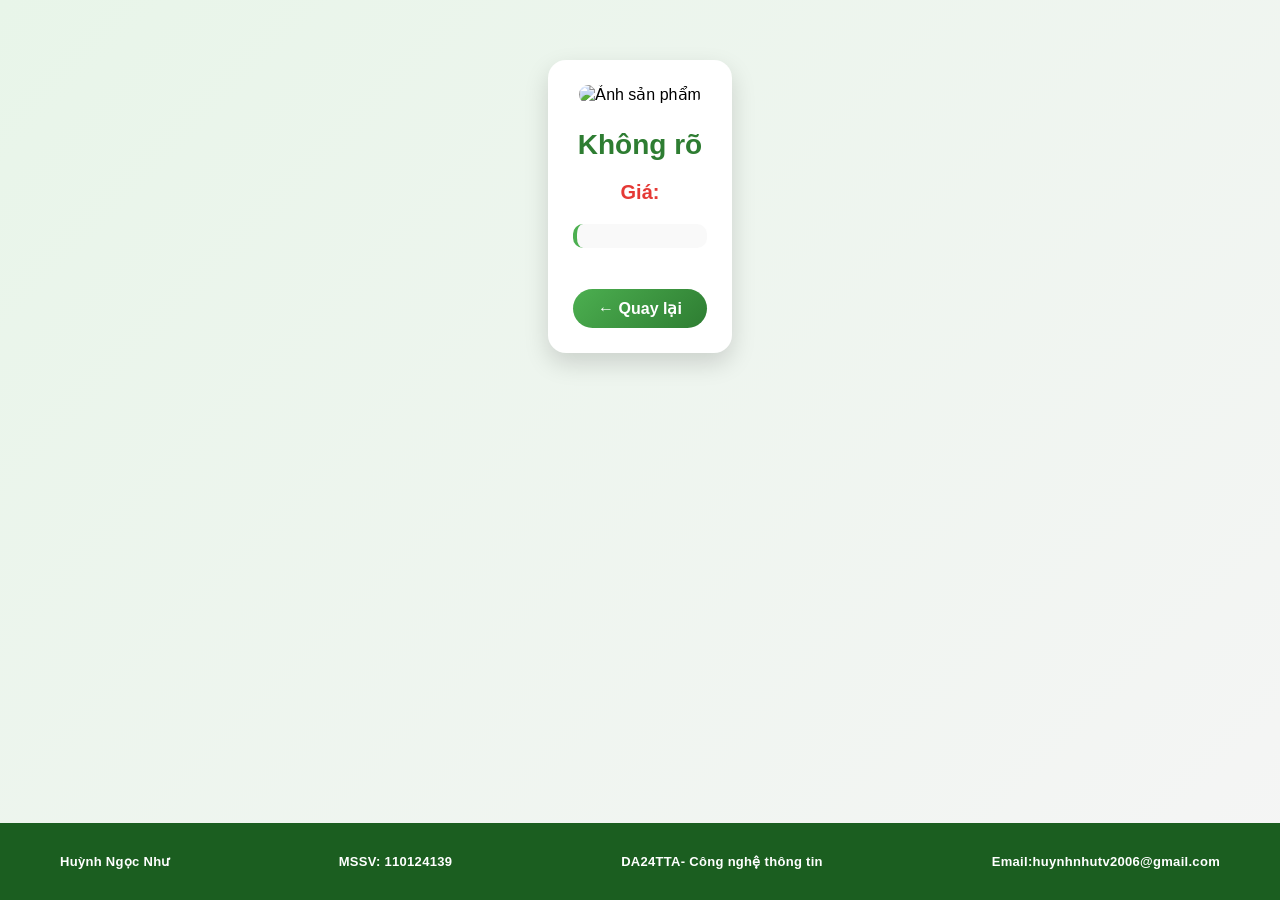
==== html/chi-tiet.html @ 01208651 "Update the content of files" ====
<!DOCTYPE html>
<html lang="vi">
<head>
    <meta charset="UTF-8">
    <title>Chi tiết sản phẩm</title>
    <style>
body {
    font-family: Arial;
    margin: 0;
    padding: 0;
    background: linear-gradient(135deg, #e8f5e9, #f5f5f5);
    display: flex;
    flex-direction: column;
    min-height: 100vh;
}

/* CARD */
.detail-card {
    background: white;
    max-width: 520px;
    margin: 60px auto;
    padding: 25px;
    border-radius: 18px;
    box-shadow: 0 10px 25px rgba(0,0,0,0.15);
    text-align: center;
    transition: 0.3s;
}

.detail-card:hover {
    transform: translateY(-5px);
}

/* IMAGE */
.detail-card img {
    width: 100%;
    max-height: 280px;
    object-fit: cover;
    border-radius: 12px;
    margin-bottom: 15px;
}

/* TITLE */
h2 {
    color: #2e7d32;
    margin: 10px 0;
    font-size: 28px;
}

/* PRICE */
.price {
    font-size: 20px;
    color: #e53935;
    font-weight: bold;
}

/* DESCRIPTION */
.desc {
    margin-top: 15px;
    line-height: 1.6;
    color: #444;
    text-align: left;
    background: #f9f9f9;
    padding: 12px;
    border-radius: 10px;
    border-left: 4px solid #4caf50;
}

/* BUTTON */
.back-btn {
    display: inline-block;
    margin-top: 25px;
    padding: 10px 25px;
    background: linear-gradient(135deg, #4caf50, #2e7d32);
    color: white;
    border-radius: 25px;
    text-decoration: none;
    transition: 0.3s;
    font-weight: bold;
}

.back-btn:hover {
    transform: scale(1.05);
    background: linear-gradient(135deg, #2e7d32, #1b5e20);
}

/* FOOTER */
footer {
    margin-top: auto;
    background: #1b5e20;
    color: white;
    text-align: center;
    padding: 15px;padding: 18px 60px;
    font-size: 13px;
    letter-spacing: 0.3px;
    display: flex;
    justify-content: space-between;
    align-items: center;
    flex-wrap: wrap;
    gap: 10px;
    font-weight: bold;
}
    </style>
</head>
<body>

    <div class="detail-card">
        <img id="img" src="" alt="Ảnh sản phẩm">
        <h2 id="name"></h2>
        <p class="price" id="price"></p>
        <p class="desc" id="desc"></p>
        <a href="javascript:history.back()" class="back-btn">← Quay lại</a>
    </div>

    <script>
        const params = new URLSearchParams(window.location.search);
        document.getElementById("name").textContent = params.get("name") || "Không rõ";
        document.getElementById("price").textContent = "Giá: " + (params.get("price") || "");
        document.getElementById("desc").textContent = params.get("desc") || "";
        document.getElementById("img").src = params.get("img") || "";
    </script>



<footer>
    <p>Huỳnh Ngọc Như  </p>        <p>MSSV: 110124139</p>  
     <p> DA24TTA- Công nghệ thông tin</p>        <p>Email:huynhnhutv2006@gmail.com</p>
</footer>

</body>
</html>
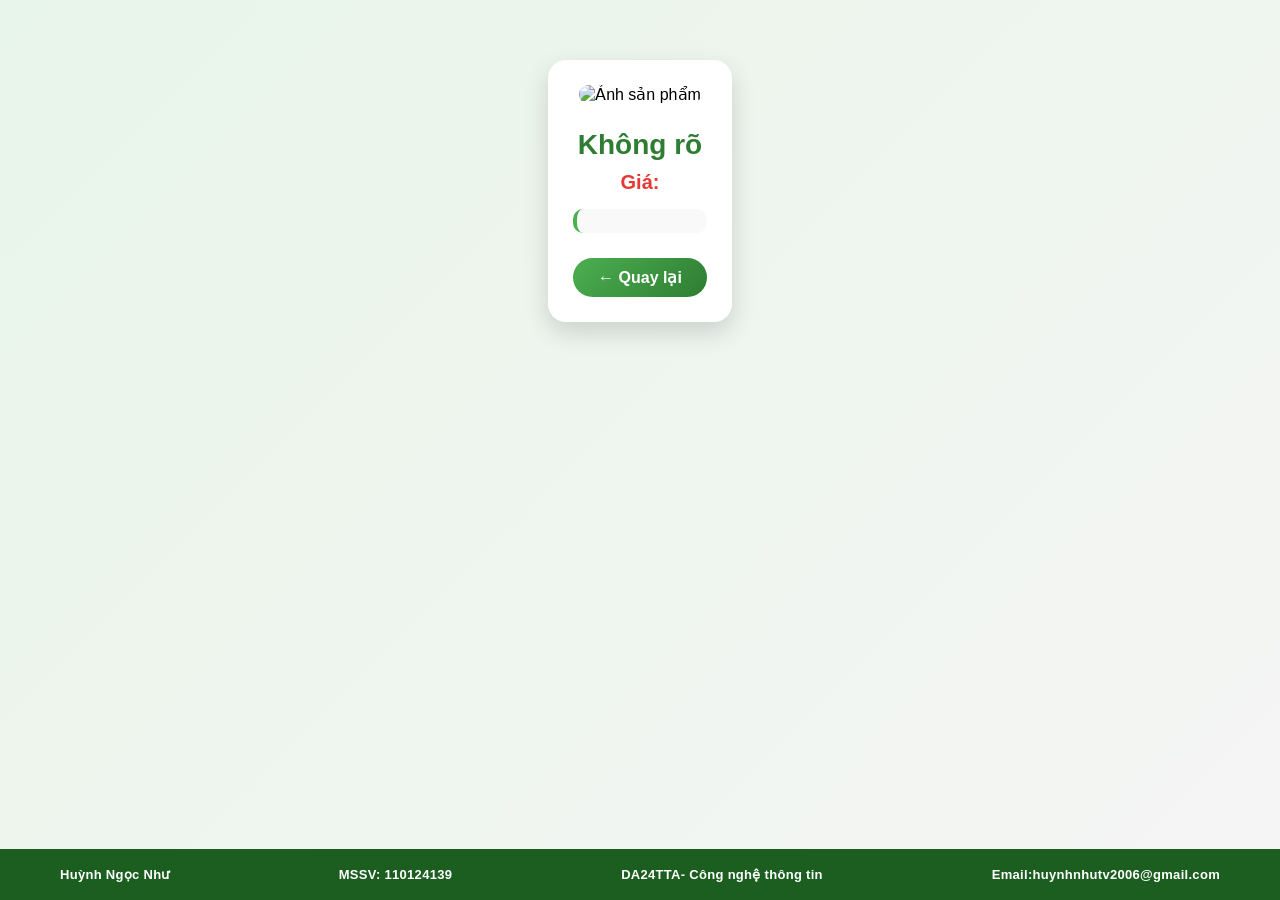
==== commit f60941ce: "Update the content files" ====
--- a/html/chi-tiet.html
+++ b/html/chi-tiet.html
@@ -3,104 +3,8 @@
 <head>
     <meta charset="UTF-8">
     <title>Chi tiết sản phẩm</title>
-    <style>
-body {
-    font-family: Arial;
-    margin: 0;
-    padding: 0;
-    background: linear-gradient(135deg, #e8f5e9, #f5f5f5);
-    display: flex;
-    flex-direction: column;
-    min-height: 100vh;
-}
-
-/* CARD */
-.detail-card {
-    background: white;
-    max-width: 520px;
-    margin: 60px auto;
-    padding: 25px;
-    border-radius: 18px;
-    box-shadow: 0 10px 25px rgba(0,0,0,0.15);
-    text-align: center;
-    transition: 0.3s;
-}
-
-.detail-card:hover {
-    transform: translateY(-5px);
-}
-
-/* IMAGE */
-.detail-card img {
-    width: 100%;
-    max-height: 280px;
-    object-fit: cover;
-    border-radius: 12px;
-    margin-bottom: 15px;
-}
-
-/* TITLE */
-h2 {
-    color: #2e7d32;
-    margin: 10px 0;
-    font-size: 28px;
-}
-
-/* PRICE */
-.price {
-    font-size: 20px;
-    color: #e53935;
-    font-weight: bold;
-}
-
-/* DESCRIPTION */
-.desc {
-    margin-top: 15px;
-    line-height: 1.6;
-    color: #444;
-    text-align: left;
-    background: #f9f9f9;
-    padding: 12px;
-    border-radius: 10px;
-    border-left: 4px solid #4caf50;
-}
-
-/* BUTTON */
-.back-btn {
-    display: inline-block;
-    margin-top: 25px;
-    padding: 10px 25px;
-    background: linear-gradient(135deg, #4caf50, #2e7d32);
-    color: white;
-    border-radius: 25px;
-    text-decoration: none;
-    transition: 0.3s;
-    font-weight: bold;
-}
-
-.back-btn:hover {
-    transform: scale(1.05);
-    background: linear-gradient(135deg, #2e7d32, #1b5e20);
-}
-
-/* FOOTER */
-footer {
-    margin-top: auto;
-    background: #1b5e20;
-    color: white;
-    text-align: center;
-    padding: 15px;padding: 18px 60px;
-    font-size: 13px;
-    letter-spacing: 0.3px;
-    display: flex;
-    justify-content: space-between;
-    align-items: center;
-    flex-wrap: wrap;
-    gap: 10px;
-    font-weight: bold;
-}
-    </style>
-</head>
+     <link rel="stylesheet" href="../css/style1.css">
+<script src="../js/script.js"></script>
 <body>
 
     <div class="detail-card">
@@ -111,16 +15,6 @@
         <a href="javascript:history.back()" class="back-btn">← Quay lại</a>
     </div>
 
-    <script>
-        const params = new URLSearchParams(window.location.search);
-        document.getElementById("name").textContent = params.get("name") || "Không rõ";
-        document.getElementById("price").textContent = "Giá: " + (params.get("price") || "");
-        document.getElementById("desc").textContent = params.get("desc") || "";
-        document.getElementById("img").src = params.get("img") || "";
-    </script>
-
-
-
 <footer>
     <p>Huỳnh Ngọc Như  </p>        <p>MSSV: 110124139</p>  
      <p> DA24TTA- Công nghệ thông tin</p>        <p>Email:huynhnhutv2006@gmail.com</p>
--- a/css/style1.css
+++ b/css/style1.css
@@ -0,0 +1,790 @@
+ /* ================================================
+   STYLE.CSS - Rau Củ Sạch
+   Dùng chung cho: san-pham, chi-tiet, gioi-thieu, lien-he
+   ================================================ */
+
+/* ===== RESET & BASE ===== */
+*, *::before, *::after {
+    margin: 0;
+    padding: 0;
+    box-sizing: border-box;
+}
+
+body {
+    font-family: 'Poppins', Arial, Helvetica, sans-serif;
+    background: #f4fff4;
+}
+
+/* ================================================
+   FOOTER (dùng chung tất cả trang)
+   ================================================ */
+footer {
+    background: #1b5e20;
+    color: white;
+    padding: 18px 60px;
+    font-size: 13px;
+    letter-spacing: 0.3px;
+    display: flex;
+    justify-content: space-between;
+    align-items: center;
+    flex-wrap: wrap;
+    gap: 10px;
+    font-weight: bold;
+    margin-top: auto;
+}
+
+/* ================================================
+   TRANG SẢN PHẨM (san-pham.html)
+   ================================================ */
+
+/* Tiêu đề */
+.page-title {
+    text-align: center;
+    color: #2e7d32;
+    margin-top: 30px;
+    margin-bottom: 25px;
+    font-size: 40px;
+}
+h1{
+    text-align: center;
+    color: #2e7d32;
+    margin-top: 30px;
+    margin-bottom: 25px;
+    font-size: 40px;
+}
+/* Thanh tìm kiếm + nút thêm */
+.header-row {
+    display: flex;
+    justify-content: center;
+    margin-bottom: 35px;
+    gap: 12px;
+    flex-wrap: wrap;
+}
+
+#searchInput {
+    width: 400px;
+    max-width: 90%;
+    padding: 14px 20px;
+    border: none;
+    outline: none;
+    border-radius: 30px;
+    background: white;
+    box-shadow: 0 4px 12px rgba(0, 0, 0, 0.1);
+    font-size: 16px;
+}
+
+/* Nút thêm sản phẩm */
+.add-btn {
+    padding: 14px 24px;
+    background: #2e7d32;
+    color: white;
+    border: none;
+    border-radius: 30px;
+    font-size: 15px;
+    font-weight: bold;
+    cursor: pointer;
+    transition: 0.2s;
+    white-space: nowrap;
+}
+
+.add-btn:hover {
+    background: #1b5e20;
+    transform: scale(1.04);
+}
+
+/* Lưới sản phẩm */
+.product-list {
+    width: 95%;
+    margin: auto;
+    display: grid;
+    grid-template-columns: repeat(auto-fill, minmax(230px, 1fr));
+    gap: 25px;
+    padding-bottom: 50px;
+}
+
+/* Card sản phẩm */
+.card {
+    background: white;
+    border-radius: 18px;
+    overflow: hidden;
+    box-shadow: 0 5px 15px rgba(0, 0, 0, 0.08);
+    transition: 0.3s;
+    text-align: center;
+}
+
+.card:hover {
+    transform: translateY(-8px);
+    box-shadow: 0 10px 25px rgba(0, 0, 0, 0.15);
+}
+
+.card img {
+    width: 100%;
+    height: 180px;
+    object-fit: cover;
+}
+
+.card h3 {
+    color: #2e7d32;
+    margin: 15px 10px 8px;
+    font-size: 20px;
+}
+
+.card p {
+    color: #ff5722;
+    font-size: 18px;
+    font-weight: bold;
+    margin-bottom: 10px;
+}
+
+/* Buttons chung trong card */
+.card button {
+    padding: 9px 16px;
+    border: none;
+    border-radius: 20px;
+    cursor: pointer;
+    font-size: 14px;
+    margin: 5px;
+    transition: 0.2s;
+}
+
+/* Nút Chi tiết */
+.detail-btn {
+    background: linear-gradient(135deg, #4CAF50, #2e7d32);
+    color: white;
+}
+
+.detail-btn:hover {
+    transform: scale(1.05);
+}
+
+/* Nút Sửa */
+.edit-btn {
+    background: linear-gradient(135deg, #2196F3, #1565C0);
+    color: white;
+}
+
+.edit-btn:hover {
+    transform: scale(1.05);
+}
+
+
+.edit-btn:hover{
+    transform:scale(1.05);
+}
+/* Nút Xóa */
+.delete-btn {
+    background: linear-gradient(135deg, #F44336, #b71c1c);
+    color: white;
+}
+
+.delete-btn:hover {
+    transform: scale(1.05);
+}
+
+/* ===== MODAL THÊM SẢN PHẨM ===== */
+.modal {
+    display: none;
+    position: fixed;
+    top: 0;
+    left: 0;
+    width: 100%;
+    height: 100%;
+    background: rgba(0, 0, 0, 0.55);
+    justify-content: center;
+    align-items: center;
+    z-index: 9999;
+}
+
+.modal-content {
+    width: 450px;
+    max-width: 90%;
+    background: #fff;
+    padding: 30px;
+    border-radius: 20px;
+    box-shadow: 0 10px 30px rgba(0, 0, 0, 0.2);
+}
+
+.modal-content h2 {
+    text-align: center;
+    color: #2e7d32;
+    margin-bottom: 20px;
+}
+
+.modal-content input,
+.modal-content textarea {
+    width: 100%;
+    padding: 12px;
+    margin-bottom: 15px;
+    border: 1px solid #ddd;
+    border-radius: 10px;
+    box-sizing: border-box;
+    font-family: inherit;
+}
+
+.modal-content textarea {
+    height: 100px;
+    resize: vertical;
+}
+
+/* MODAL THEM SAN PHAM */
+.modal{display:none;position:fixed;top:0;left:0;width:100%;height:100%;background:rgba(0,0,0,.55);justify-content:center;align-items:center;z-index:9999}
+.modal-content{width:450px;max-width:90%;background:#fff;padding:30px;border-radius:20px;box-shadow:0 10px 30px rgba(0,0,0,.2)}
+.modal-content h2{text-align:center;color:#2e7d32;margin-bottom:20px}
+.modal-content input,.modal-content textarea{width:100%;padding:12px;margin-bottom:15px;border:1px solid #ddd;border-radius:10px;box-sizing:border-box}
+.modal-content textarea{height:100px}
+.save-btn{width:100%;padding:14px;background:#4CAF50;color:#fff;border:none;border-radius:10px;cursor:pointer;font-weight:bold}
+.close{float:right;font-size:28px;cursor:pointer}
+
+
+.save-btn {
+    width: 100%;
+    padding: 14px;
+    background: #4CAF50;
+    color: #fff;
+    border: none;
+    border-radius: 10px;
+    cursor: pointer;
+    font-weight: bold;
+    font-size: 16px;
+    transition: 0.2s;
+}
+
+.save-btn:hover {
+    background: #2e7d32;
+}
+
+.close {
+    float: right;
+    font-size: 28px;
+    cursor: pointer;
+    line-height: 1;
+}
+
+.close:hover {
+    color: #e53935;
+}
+
+/* ================================================
+   TRANG CHI TIẾT (chi-tiet.html)
+   ================================================ */
+.chi-tiet-body {
+    background: linear-gradient(135deg, #e8f5e9, #f5f5f5);
+    display: flex;
+    flex-direction: column;
+    min-height: 100vh;
+}
+
+.detail-card {
+    background: white;
+    max-width: 520px;
+    margin: 60px auto;
+    padding: 25px;
+    border-radius: 18px;
+    box-shadow: 0 10px 25px rgba(0, 0, 0, 0.15);
+    text-align: center;
+    transition: 0.3s;
+}
+
+.detail-card:hover {
+    transform: translateY(-5px);
+}
+
+.detail-card img {
+    width: 100%;
+    max-height: 280px;
+    object-fit: cover;
+    border-radius: 12px;
+    margin-bottom: 15px;
+}
+
+.detail-card h2 {
+    color: #2e7d32;
+    margin: 10px 0;
+    font-size: 28px;
+}
+
+.price {
+    font-size: 20px;
+    color: #e53935;
+    font-weight: bold;
+}
+
+.desc {
+    margin-top: 15px;
+    line-height: 1.6;
+    color: #444;
+    text-align: left;
+    background: #f9f9f9;
+    padding: 12px;
+    border-radius: 10px;
+    border-left: 4px solid #4caf50;
+}
+
+.back-btn {
+    display: inline-block;
+    margin-top: 25px;
+    padding: 10px 25px;
+    background: linear-gradient(135deg, #4caf50, #2e7d32);
+    color: white;
+    border-radius: 25px;
+    text-decoration: none;
+    transition: 0.3s;
+    font-weight: bold;
+}
+
+.back-btn:hover {
+    transform: scale(1.05);
+    background: linear-gradient(135deg, #2e7d32, #1b5e20);
+}
+
+/* ================================================
+   TRANG GIỚI THIỆU (gioi-thieu.html)
+   ================================================ */
+
+*{
+    margin:0;
+    padding:0;
+    box-sizing:border-box;
+    font-family:'Poppins',sans-serif;
+}
+
+body{
+    background:#f6fff6;
+}
+
+/* HERO */
+
+.hero{
+    height:100vh;
+    background:
+    linear-gradient(rgba(0,0,0,.45),rgba(0,0,0,.45)),
+    url("https://images.unsplash.com/photo-1518843875459-f738682238a6?auto=format&fit=crop&w=1600&q=80");
+    background-size:cover;
+    background-position:center;
+    display:flex;
+    justify-content:center;
+    align-items:center;
+    text-align:center;
+    color:white;
+}
+
+.hero-content{
+    max-width:800px;
+}
+
+.hero h1{
+    font-size:65px;
+    margin-bottom:20px;
+}
+
+.hero p{
+    font-size:22px;
+    line-height:1.8;
+}
+
+.btn{
+    display:inline-block;
+    margin-top:30px;
+    padding:15px 35px;
+    background:#4CAF50;
+    color:white;
+    text-decoration:none;
+    border-radius:40px;
+    transition:.3s;
+}
+
+.btn:hover{
+    background:#2e7d32;
+}
+
+/* GIỚI THIỆU */
+
+.about{
+    width:90%;
+    max-width:1200px;
+    margin:100px auto;
+    display:grid;
+    grid-template-columns:1fr 1fr;
+    gap:50px;
+    align-items:center;
+}
+
+.about img{
+    width:100%;
+    border-radius:20px;
+    box-shadow:0 10px 30px rgba(0,0,0,.15);
+}
+
+.about-text h2{
+    color:#2e7d32;
+    font-size:40px;
+    margin-bottom:20px;
+}
+
+.about-text p{
+    line-height:2;
+    color:#555;
+}
+
+/* THỐNG KÊ */
+
+.stats{
+    background:linear-gradient(135deg,#4CAF50,#2e7d32);
+    padding:80px 10%;
+    color:white;
+}
+
+.stats-container{
+    display:grid;
+    grid-template-columns:repeat(auto-fit,minmax(200px,1fr));
+    text-align:center;
+    gap:30px;
+}
+
+.stat h2{
+    font-size:50px;
+}
+
+.stat p{
+    margin-top:10px;
+}
+
+/* GIÁ TRỊ */
+
+.values{
+    width:90%;
+    max-width:1200px;
+    margin:100px auto;
+}
+
+.values h2{
+    text-align:center;
+    color:#2e7d32;
+    margin-bottom:50px;
+    font-size:40px;
+}
+
+.cards{
+    display:grid;
+    grid-template-columns:repeat(auto-fit,minmax(250px,1fr));
+    gap:25px;
+}
+
+.card{
+    background:white;
+    padding:35px;
+    border-radius:20px;
+    text-align:center;
+    box-shadow:0 10px 20px rgba(0,0,0,.08);
+    transition:.3s;
+}
+
+.card:hover{
+    transform:translateY(-10px);
+}
+
+.icon{
+    font-size:50px;
+    margin-bottom:15px;
+}
+
+/* TEAM */
+
+.team{
+    background:#eef9ee;
+    padding:100px 10%;
+}
+
+.team h2{
+    text-align:center;
+    color:#2e7d32;
+    margin-bottom:50px;
+    font-size:40px;
+}
+
+.members{
+    display:flex;
+    justify-content:center;
+    gap:30px;
+    flex-wrap:wrap;
+}
+
+.member{
+    background:white;
+    width:280px;
+    text-align:center;
+    border-radius:20px;
+    overflow:hidden;
+    box-shadow:0 10px 20px rgba(0,0,0,.1);
+}
+
+.member img{
+    width:100%;
+    height:300px;
+    object-fit:cover;
+}
+
+.member h3{
+    margin-top:15px;
+}
+
+.member p{
+    color:gray;
+    padding-bottom:20px;
+}
+
+/* FOOTER */
+
+footer{
+    background:#1b5e20;
+    color:white;
+    padding: 18px 60px;
+    font-size: 13px;
+    letter-spacing: 0.3px;
+    display: flex;
+    justify-content: space-between;
+    align-items: center;
+    flex-wrap: wrap;
+    gap: 10px;
+    font-weight: bold;
+}
+
+/* MOBILE */
+
+@media(max-width:768px){
+
+.hero h1{
+    font-size:40px;
+}
+
+.about{
+    grid-template-columns:1fr;
+}
+
+}
+
+/* ================================================
+   TRANG LIÊN HỆ (lien-he.html)
+   ================================================ */
+
+/* Banner */
+.banner {
+    background:
+        linear-gradient(rgba(0, 0, 0, 0.5), rgba(0, 0, 0, 0.5)),
+        url("https://images.unsplash.com/photo-1542838132-92c53300491e");
+    background-size: cover;
+    background-position: center;
+    height: 300px;
+    display: flex;
+    justify-content: center;
+    align-items: center;
+    color: white;
+}
+
+.banner h1 {
+    font-size: 50px;
+}
+
+/* Nội dung liên hệ */
+.contact {
+    width: 90%;
+    max-width: 1200px;
+    margin: 60px auto;
+    display: grid;
+    grid-template-columns: 1fr 1fr;
+    gap: 40px;
+}
+
+/* Thông tin */
+.info {
+    background: white;
+    padding: 35px;
+    border-radius: 20px;
+    box-shadow: 0 5px 15px rgba(0, 0, 0, 0.1);
+}
+
+.info h2 {
+    color: #2e7d32;
+    margin-bottom: 20px;
+}
+
+.info p {
+    margin: 20px 0;
+    font-size: 18px;
+}
+
+.info i {
+    color: #4CAF50;
+    margin-right: 10px;
+}
+
+/* Form liên hệ */
+.form-contact {
+    background: white;
+    padding: 35px;
+    border-radius: 20px;
+    box-shadow: 0 5px 15px rgba(0, 0, 0, 0.1);
+}
+
+.form-contact h2 {
+    color: #2e7d32;
+    margin-bottom: 20px;
+}
+
+.form-contact input,
+.form-contact textarea {
+    width: 100%;
+    padding: 12px;
+    margin-bottom: 15px;
+    border: 1px solid #ddd;
+    border-radius: 10px;
+    outline: none;
+    font-family: inherit;
+    font-size: 15px;
+}
+
+.form-contact textarea {
+    resize: vertical;
+}
+
+.form-contact button {
+    background: #4CAF50;
+    color: white;
+    border: none;
+    padding: 12px 25px;
+    border-radius: 10px;
+    cursor: pointer;
+    transition: 0.3s;
+    font-size: 15px;
+    font-weight: bold;
+}
+
+.form-contact button:hover {
+    background: #2e7d32;
+}
+
+
+/* ================================================
+   TRANG CHI TIẾT (chi-tiet.html)
+   ================================================ */
+body {
+    font-family: Arial;
+    margin: 0;
+    padding: 0;
+    background: linear-gradient(135deg, #e8f5e9, #f5f5f5);
+    display: flex;
+    flex-direction: column;
+    min-height: 100vh;
+}
+
+/* CARD */
+.detail-card {
+    background: white;
+    max-width: 520px;
+    margin: 60px auto;
+    padding: 25px;
+    border-radius: 18px;
+    box-shadow: 0 10px 25px rgba(0,0,0,0.15);
+    text-align: center;
+    transition: 0.3s;
+}
+
+.detail-card:hover {
+    transform: translateY(-5px);
+}
+
+/* IMAGE */
+.detail-card img {
+    width: 100%;
+    max-height: 280px;
+    object-fit: cover;
+    border-radius: 12px;
+    margin-bottom: 15px;
+}
+
+/* TITLE */
+h2 {
+    color: #2e7d32;
+    margin: 10px 0;
+    font-size: 28px;
+}
+
+/* PRICE */
+.price {
+    font-size: 20px;
+    color: #e53935;
+    font-weight: bold;
+}
+
+/* DESCRIPTION */
+.desc {
+    margin-top: 15px;
+    line-height: 1.6;
+    color: #444;
+    text-align: left;
+    background: #f9f9f9;
+    padding: 12px;
+    border-radius: 10px;
+    border-left: 4px solid #4caf50;
+}
+
+/* BUTTON */
+.back-btn {
+    display: inline-block;
+    margin-top: 25px;
+    padding: 10px 25px;
+    background: linear-gradient(135deg, #4caf50, #2e7d32);
+    color: white;
+    border-radius: 25px;
+    text-decoration: none;
+    transition: 0.3s;
+    font-weight: bold;
+}
+
+.back-btn:hover {
+    transform: scale(1.05);
+    background: linear-gradient(135deg, #2e7d32, #1b5e20);
+}
+
+/* FOOTER */
+footer {
+    margin-top: auto;
+    background: #1b5e20;
+    color: white;
+    text-align: center;
+    padding: 15px;padding: 18px 60px;
+    font-size: 13px;
+    letter-spacing: 0.3px;
+    display: flex;
+    justify-content: space-between;
+    align-items: center;
+    flex-wrap: wrap;
+    gap: 10px;
+    font-weight: bold;
+}
+/* ================================================
+   RESPONSIVE
+   ================================================ */
+@media (max-width: 768px) {
+    .hero h1 {
+        font-size: 40px;
+    }
+
+    .about {
+        grid-template-columns: 1fr;
+    }
+
+    .contact {
+        grid-template-columns: 1fr;
+    }
+
+    .banner h1 {
+        font-size: 35px;
+    }
+
+    footer {
+        padding: 18px 20px;
+        flex-direction: column;
+        text-align: center;
+    }
+}
